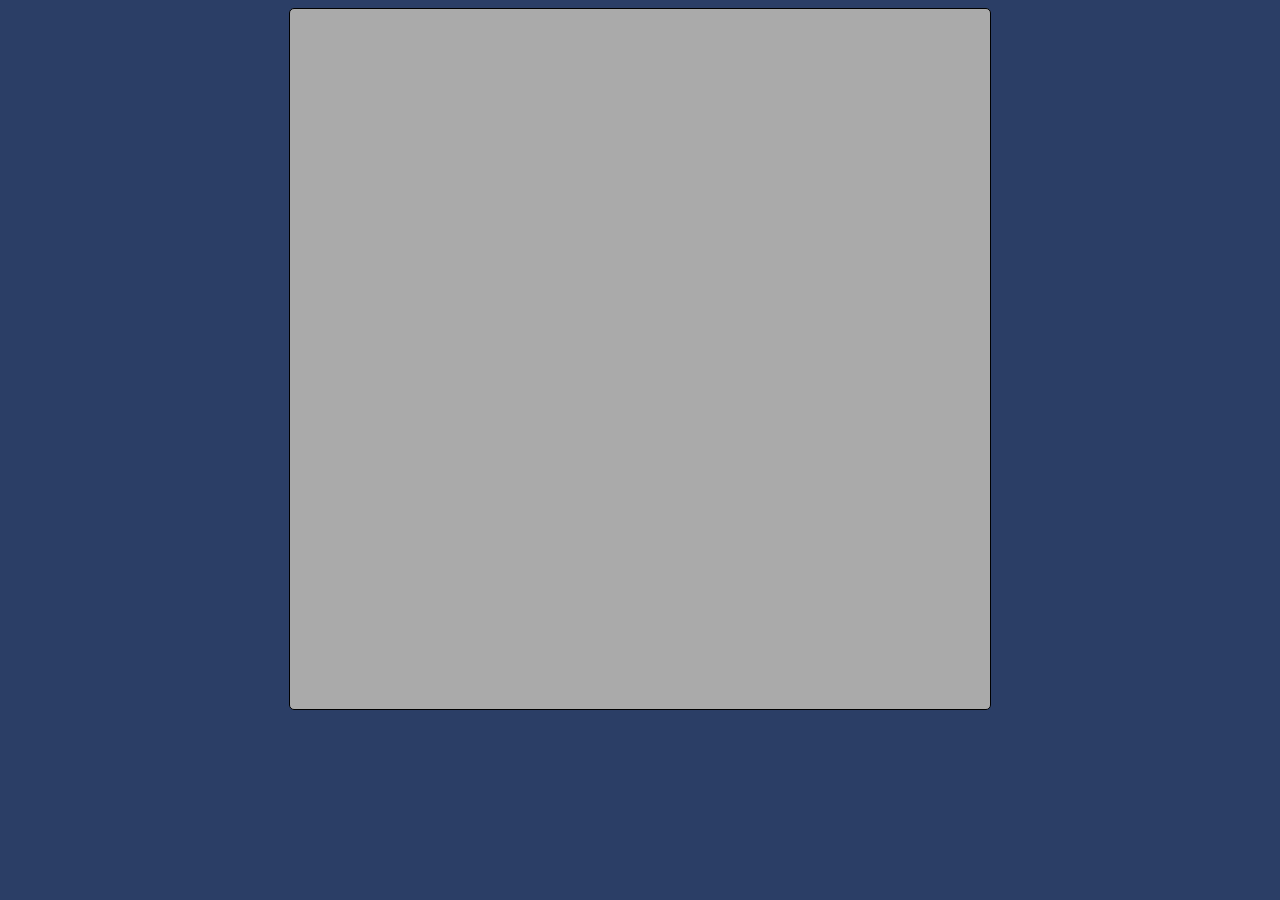
==== JS/Exo 3 Calculatrice/index.html @ 3cf6c1bc "fin de journée 28/11/2022" ====
<!DOCTYPE html>
<html lang="en">
<head>
    <meta charset="UTF-8">
    <meta http-equiv="X-UA-Compatible" content="IE=edge">
    <meta name="viewport" content="width=device-width, initial-scale=1.0">
    <link rel="stylesheet" href="style.css">
    <link rel="stylesheet" href="https://fonts.googleapis.com/css?family=Sofia">
    <title>Document</title>
</head>
<body>
<div id="calculatrice">
    <div id="ecran"></div>
    <div id="touche"></div>
</div>

</body>
</html>
---- JS/Exo 3 Calculatrice/style.css ----
body{
    display: flex;
    justify-content: center;
    align-items: center;
    background-color: rgb(43, 62, 102);
}

#calculatrice{
    width: 700px;
    height: 700px;
    border: 1px solid black;
    background-color: #aaa;
    border-radius: 5px;
}
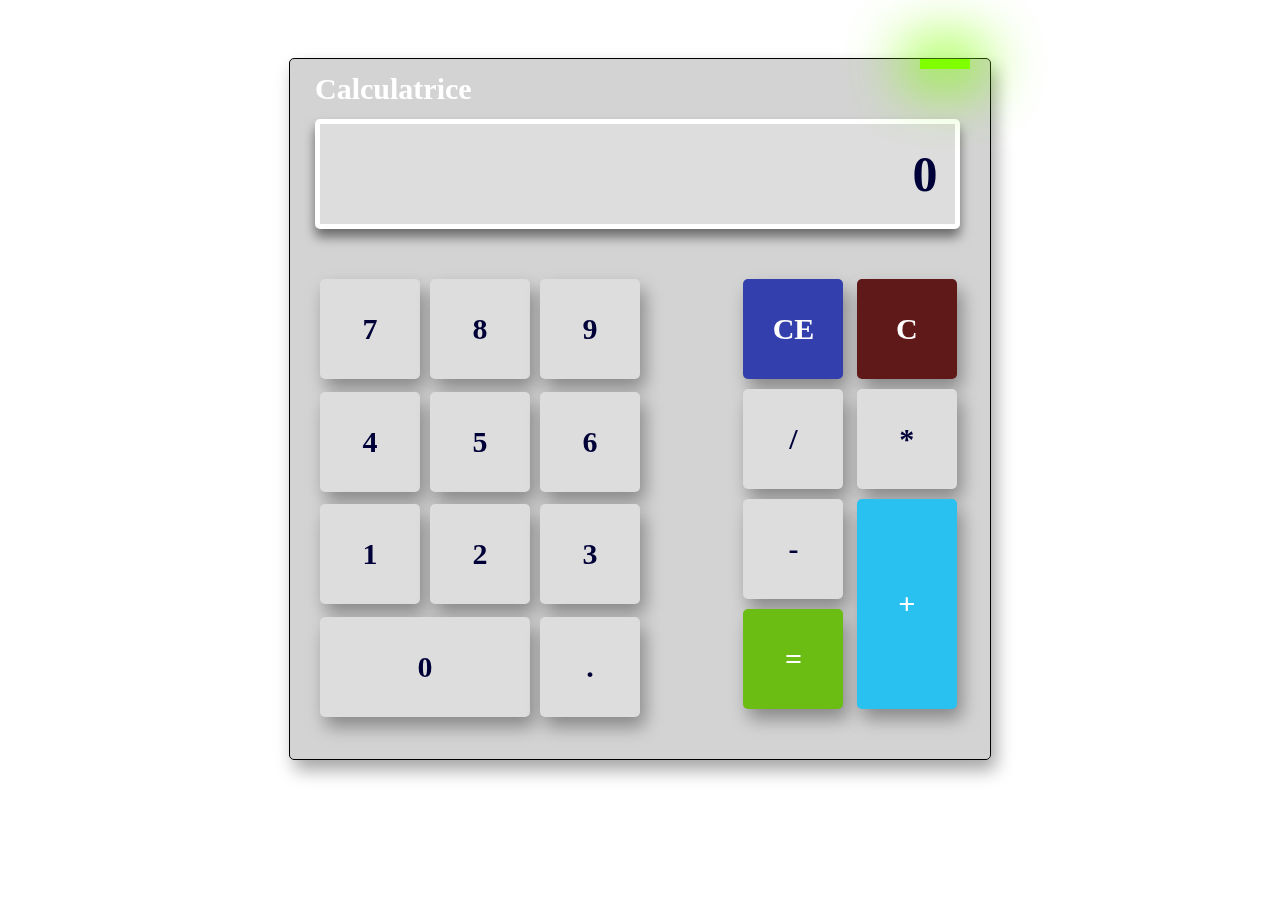
==== commit 40947e4f: "exo 3 js front" ====
--- a/JS/Exo 3 Calculatrice/index.html
+++ b/JS/Exo 3 Calculatrice/index.html
@@ -9,10 +9,38 @@
     <title>Document</title>
 </head>
 <body>
-<div id="calculatrice">
-    <div id="ecran"></div>
-    <div id="touche"></div>
+<div id="container">
+    <div id="light"></div>
+    <div id="calculatrice">Calculatrice
+        <div id="ecran" class="txtb">
+            <div id="display">0</div>
+        </div>
+        <div id="groupes">
+            <div id="gr1">
+                <div id="touche" class="lgray txtb">7</div>
+                <div id="touche" class="lgray txtb">8</div>
+                <div id="touche" class="lgray txtb">9</div>
+                <div id="touche" class="lgray txtb">4</div>
+                <div id="touche" class="lgray txtb">5</div>
+                <div id="touche" class="lgray txtb">6</div>
+                <div id="touche" class="lgray txtb">1</div>
+                <div id="touche" class="lgray txtb">2</div>
+                <div id="touche" class="lgray txtb">3</div>
+                <div id="toucheL" class="lgray txtb">0</div>
+                <div id="touche" class="lgray txtb">.</div>
+            </div>
+            <div id="grSpacer"></div>
+            <div id="gr2">
+                <div id="touche" class="blue">CE</div>
+                <div id="touche" class="lgray txtb">/</div>
+                <div id="touche" class="lgray txtb">-</div>
+                <div id="touche" class="green">=</div>
+                <div id="touche" class="red">C</div>
+                <div id="touche" class="lgray txtb">*</div>
+                <div id="touchel"  class="turquoise">+</div>
+            </div>
+        </div>
+    </div>
 </div>
-
 </body>
 </html>--- a/JS/Exo 3 Calculatrice/style.css
+++ b/JS/Exo 3 Calculatrice/style.css
@@ -2,13 +2,153 @@
     display: flex;
     justify-content: center;
     align-items: center;
-    background-color: rgb(43, 62, 102);
+    background-image: url("stonks.png");
+    background-size: 100vw 100vh;
+}
+
+#container{
+    width: 700px;
+    height: 700px;
+    display: flex;
+    justify-content: center;
+    align-items: center;
+    border: 1px solid black;
+    backdrop-filter: blur(5px);
+    -webkit-backdrop-filter: blur(5px);
+    background-color: rgba(170, 170, 170, 0.514);
+    border-radius: 5px;
+    box-shadow: 5px 10px 18px #0000005b;
+    margin-top: 50px;
+}
+
+#light{
+    position: absolute;
+    top: 0px;
+    left: 90%;
+    width: 50px;
+    height: 10px;
+    background-color: chartreuse;
+    box-shadow: 0px 0px 60px 15px chartreuse;
 }
 
 #calculatrice{
-    width: 700px;
+    width: 650px;
     height: 700px;
-    border: 1px solid black;
-    background-color: #aaa;
+    color: white;
+    font-size: 30px;
+    font-weight: bold;
+    line-height: 60px;
+}
+
+#ecran{
+    width: 635px;
+    height: 100px;
+    display: flex;
+    justify-content: center;
+    align-items: center;
+    text-align: right;
+    border: 5px solid white;
+    background-color: rgb(221, 221, 221);
     border-radius: 5px;
-}+    box-shadow: 0px 8px 12px #00000080;
+}
+
+#display{
+    width: 600px;
+    height: 80px;
+    font-size: 50px;
+    text-align: right;
+    line-height: 80px;
+}
+
+
+#groupes{
+    width: 650px;
+    height: 480px;
+    display: flex;
+    justify-content: center;
+    align-items: center;
+    margin-top: 30px;
+}
+
+#gr1{
+    display: flex;
+    flex-wrap: wrap;
+    width: 345px;
+    height: 450px;
+}
+
+#grSpacer{
+    width: 85px;
+    height: 480px;
+}
+
+#gr2{
+    display: flex;
+    flex-wrap: wrap;
+    flex-direction: column;
+    width: 230px;
+    height: 450px;
+}
+
+#touche{
+    width: 100px;
+    height: 100px;
+    text-align: center;
+    line-height: 100px;
+    border-radius: 5px;
+    margin: 5px;
+    box-shadow: 5px 10px 18px #0000005b;
+    cursor: pointer;
+}
+
+#touchel{
+    width: 100px;
+    height: 210px;
+    text-align: center;
+    line-height: 210px;
+    border-radius: 5px;
+    margin: 5px;
+    box-shadow: 5px 10px 18px #0000005b;
+    cursor: pointer;
+}
+
+#toucheL{
+    width: 210px;
+    height: 100px;
+    text-align: center;
+    line-height: 100px;
+    border-radius: 5px;
+    margin: 5px;
+    box-shadow: 5px 10px 18px #0000005b;
+    cursor: pointer;
+}
+
+.txtb{
+    color: rgb(0, 0, 56);
+}
+
+.lgray{
+    background-color: rgb(221, 221, 221);
+}
+
+#touche:hover, #touchel:hover, #toucheL:hover{
+    transition: background-color 0.2s, transform 0.2s;
+    background-color: rgba(255, 255, 255, 0.285);
+}
+
+.blue{
+    background-color: rgb(51, 63, 172);
+}
+
+.green{
+    background-color: rgb(107, 189, 20);
+}
+
+.turquoise{
+    background-color: rgb(40, 193, 240);
+}
+
+.red{
+    background-color: rgb(96, 25, 25);
+}
